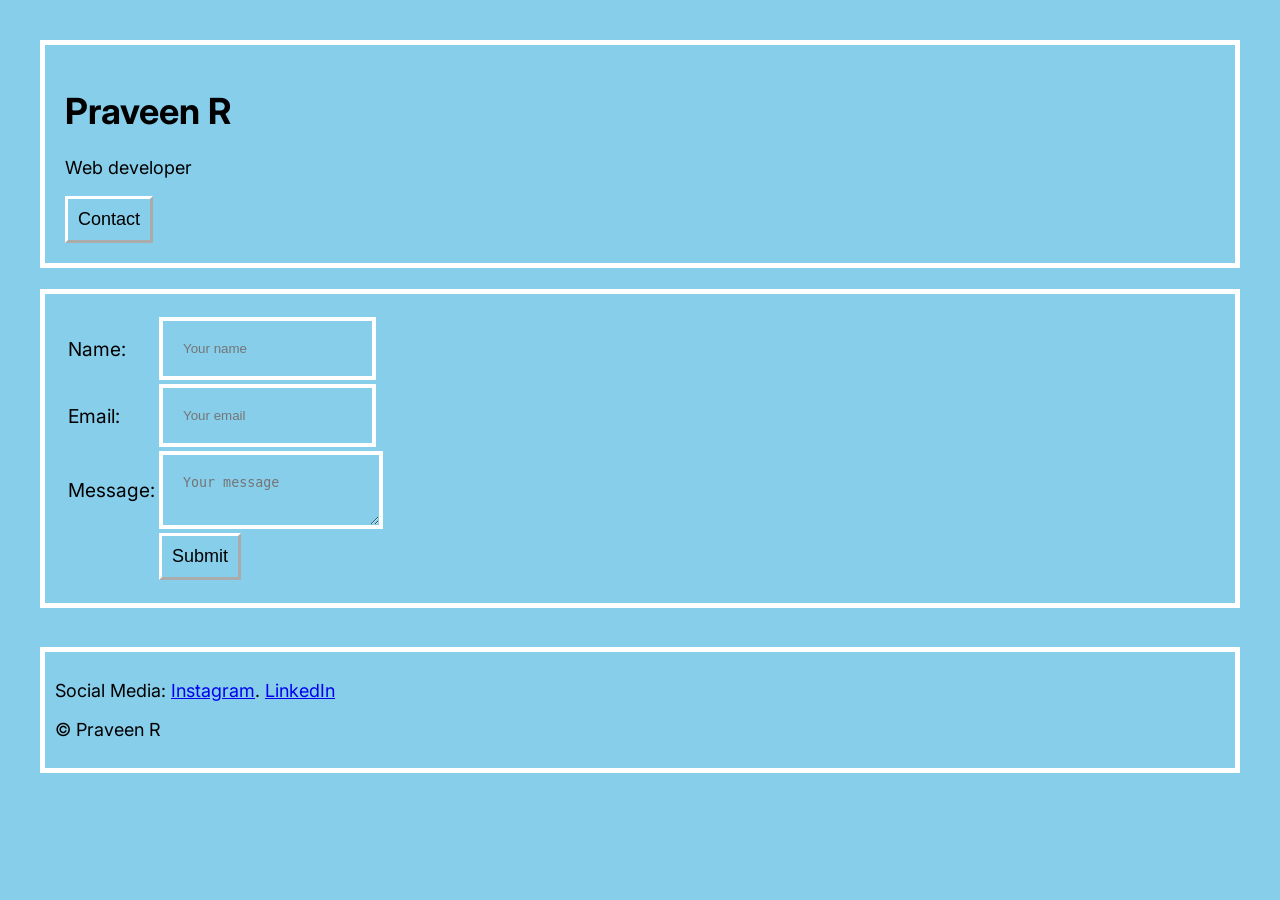
==== contact.html @ dcc9eb5d "Add files via upload" ====
<head>
    <meta charset="UTF-8">
    <meta name="viewport" content="width=device-width, initial-scale=1.0">
    <title>Contact</title>

    <link rel="preconnect" href="https://fonts.googleapis.com">
    <link rel="preconnect" href="https://fonts.gstatic.com" crossorigin>
    <link href="https://fonts.googleapis.com/css2?family=Inter:wght@100..900&display=swap" rel="stylesheet">

    <link rel="stylesheet" href="upgradingportfolio.css">
</head>
<body>
    <div class="title">
        <h1 class="title__heading">Praveen R</h1>
        <p class="title__pofession">Web developer</p>
        <a href="index.html"><button class="title__button">Contact</button></a>

    </div>
    <br>
    <form class="contact__form">
        <table>
            <tr>
                <td class="table__content">Name:</td>
                <td><input class="contact_boder" type="text" placeholder="Your name"></td>
            </tr>
            <tr>
                <td class="table__content">Email:</td>
                <td><input class="contact_boder" type="email" placeholder="Your email"></td>
            </tr>
            <tr>
                <td class="table__content">Message:</td>
                <td><textarea class="contact_boder" placeholder="Your message"></textarea></td>
            </tr>
            <tr>
                <td></td>
                <td><input class="contact__button_submit" type="submit"></td>
            </tr>
        </table>
    </form>
    <br>
    <div class="contact">
        <p class="contact__social-media">Social Media:
            <a class="contact__instagram" href="https://www.instagram.com/praveen_009_054/"
                target="_blank">Instagram</a>.
            <a class="contact__linkedin" href="https://www.linkedin.com/in/praveenrfsds" target="_blank">LinkedIn</a>
        </p>
        <!-- -->
        <p class="contact__copyright">&copy; Praveen R</p>
    </div>
</body>
---- upgradingportfolio.css ----
body {
    font-family: "Inter", sans-serif; 
    font-size: large;
    margin: 40px;
    background-color: skyblue;
    /* color:white; */
    /* background-color: #000000; */
}

.title {
    border-width: 5px;
    border-style: solid;
    border-color: white;
    /* border-radius: 20px; */
    background-color: skyblue;
    color: black;
    padding: 20px;
}

.title__button {
    background-color: skyblue;
    border-color: white;
    border-width: 3px;
    color: black;
    font-size: large;
    padding: 10px;
}

.interests {
    background-color: skyblue;
    color: black;
    border-width: 5px;
    border-style: solid;
    border-color: white;
    display: inline-block;
    vertical-align: top;
    border-radius: 10px;
    height: 250px;
    width: 300px;
    padding: 20px;
}

.interests:hover {
    background-color: white;
    color: blue;
    border-width: 5px;
    border-style: solid;
    border-color: black;
}

.projects:hover {
    border-width: 5px;
    border-style: solid;
    border-color: black;
    background-color: white;
    color: orangered;
}


.projects {
    background-color: skyblue;
    color: black;
    border-width: 5px;
    border-style: solid;
    border-color: white;
    display: inline-block;
    border-radius: 10px;
    padding: 20PX;
    vertical-align: top;
}

.contact {
    padding: 10px;
    background-color: skyblue;
    color: black;
    border-width: 5px;
    border-style: solid;
    border-color: white;
}

.title__button:hover {
    color: white
}

.about__me {
    border-width: 5px;
    border-style: solid;
    border-color: white;
    /* border-radius: 20px; */
    background-color: skyblue;
    color: black;
    padding: 20px;
}

.contact:hover {
    background-color: white;
    color: blueviolet;
    border-width: 5px;
    border-style: solid;
    border-color: black;
}

.contact_submit_button {
    padding: 10px;
    border-width: 5px;
    border-style: solid;
    border-color: white;
    color: black;
    background-color: skyblue;
}

.contact__form {
    border-width: 5px;
    border-style: solid;
    border-color: white;
    /* border-radius: 20px; */
    background-color: skyblue;
    padding: 20px;
}

.contact_boder {
    border-width: 4px;
    border-style: solid;
    border-color: white;
    /* border-radius: 20px; */
    background-color: skyblue;
    padding: 20px;
}

.table__content {
    font-size: larger;
}

.title__button_contact {
    padding: 10px;
    background-color: skyblue;
}

.contact__button_submit {
    background-color: skyblue;
    border-color: white;
    border-width: 3px;
    color: black;
    font-size: large;
    padding: 10px
}

.contact__button_submit:hover {
    color: white
}
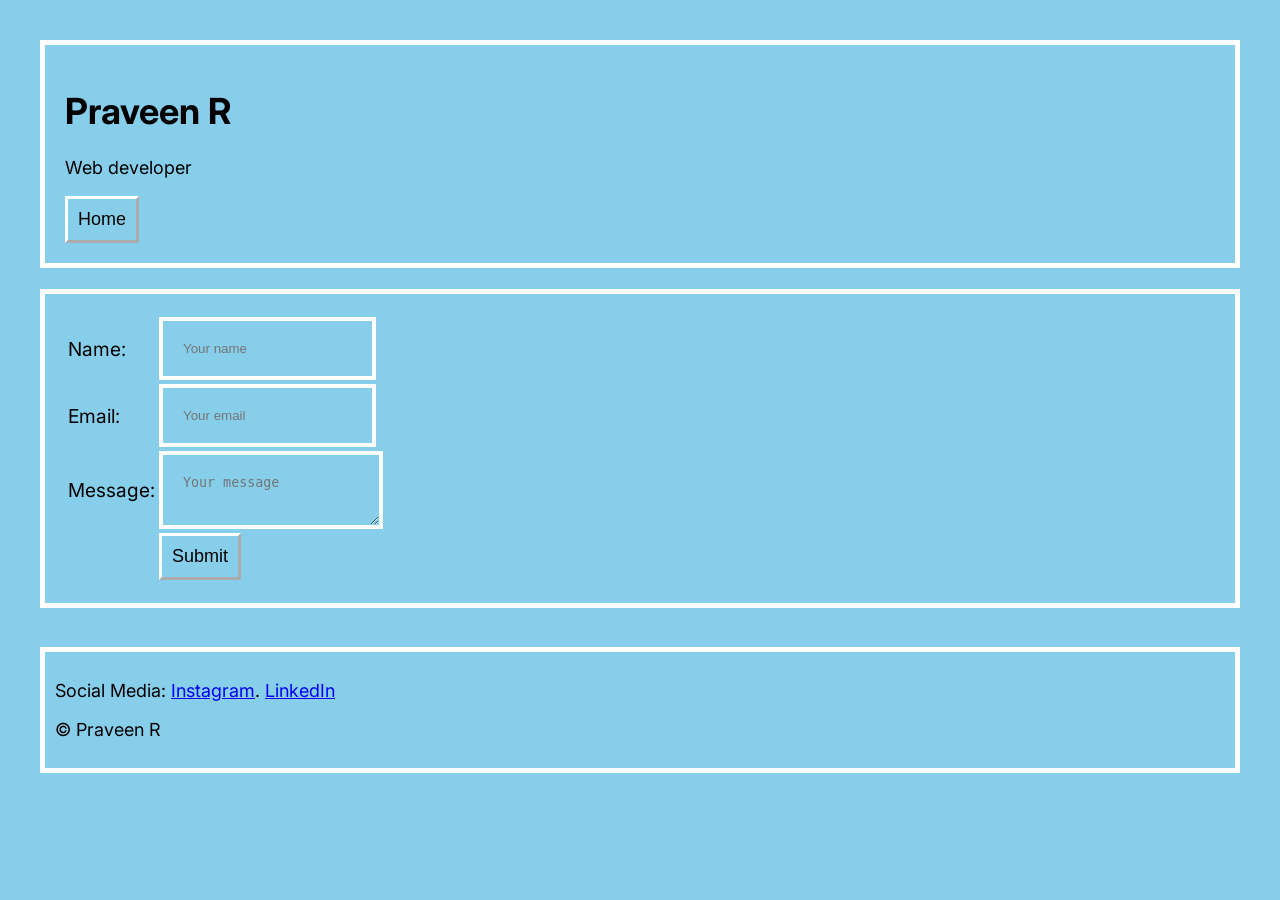
==== commit 487e16a1: "Update contact.html" ====
--- a/contact.html
+++ b/contact.html
@@ -13,7 +13,7 @@
     <div class="title">
         <h1 class="title__heading">Praveen R</h1>
         <p class="title__pofession">Web developer</p>
-        <a href="index.html"><button class="title__button">Contact</button></a>
+        <a href="index.html"><button class="title__button">Home</button></a>
 
     </div>
     <br>
@@ -47,4 +47,4 @@
         <!-- -->
         <p class="contact__copyright">&copy; Praveen R</p>
     </div>
-</body>+</body>
